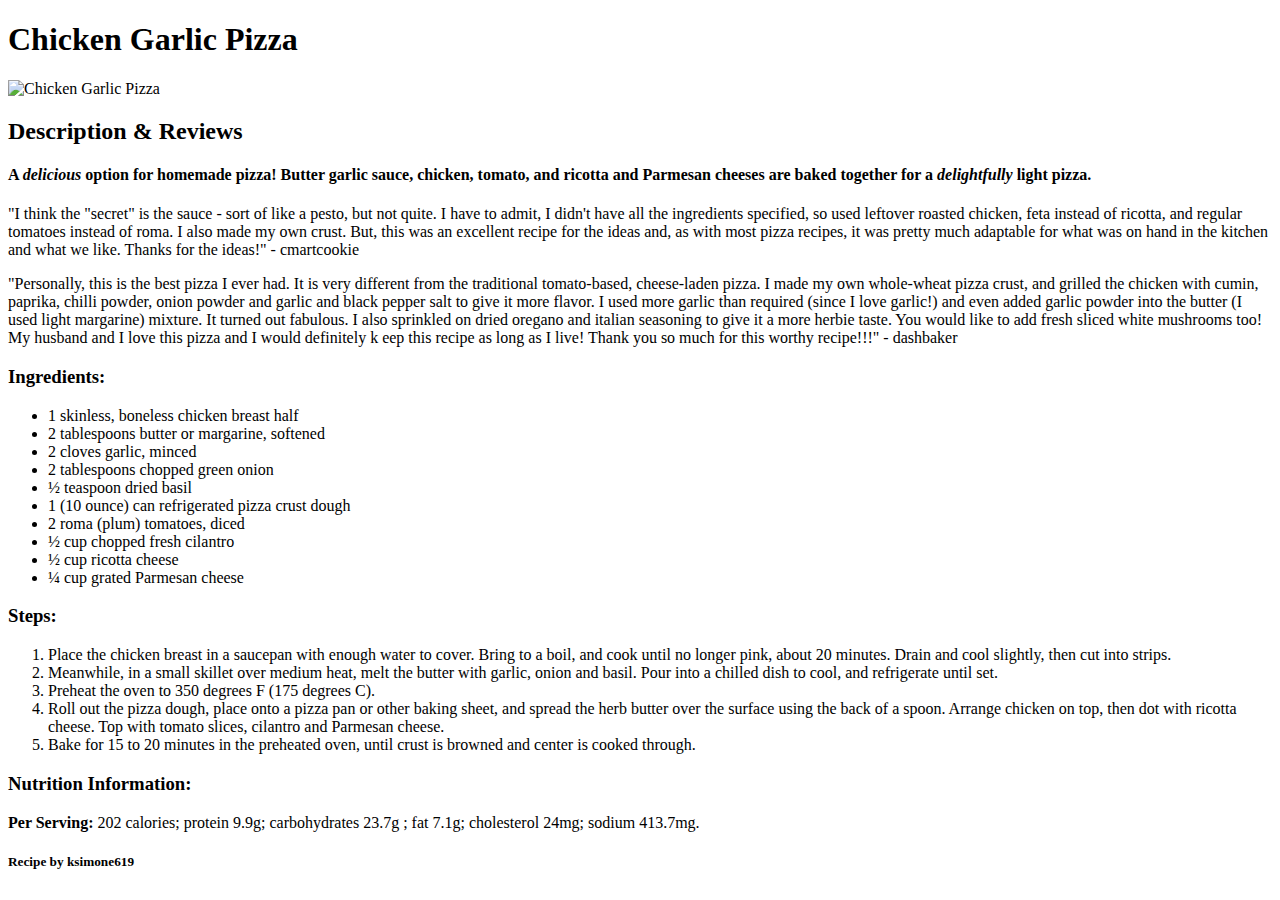
==== recipes/chickengarlicpizza.html @ cf007c7a "Finished Final Recipe & Added it to Odin Recipes" ====
<!DOCTYPE html>
<html lang="en">
<head>
    <meta charset="UTF-8">
    <meta http-equiv="X-UA-Compatible" content="IE=edge">
    <meta name="viewport" content="width=device-width, initial-scale=1.0">
    <title>Chicken Garlic Pizza</title>
</head>
<body>
    <h1>Chicken Garlic Pizza</h1>
    <img src="https://imagesvc.meredithcorp.io/v3/mm/image?url=https%3A%2F%2Fimages.media-allrecipes.com%2Fuserphotos%2F4272.jpg&w=596&h=596&c=sc&poi=face&q=60"
    alt="Chicken Garlic Pizza" style="height:300px;width:300px;">
    <h2>Description & Reviews</h2>
    <h4>A <i>delicious</i> option for homemade pizza! Butter garlic sauce, chicken, tomato, 
        and ricotta and Parmesan cheeses are baked together for a <i>delightfully</i> light 
        pizza.</h4>
        <p>"I think the "secret" is the sauce - sort of like a pesto, but not quite. 
            I have to admit, I didn't have all the ingredients specified, so used 
            leftover roasted chicken, feta instead of ricotta, and regular tomatoes 
            instead of roma. I also made my own crust. But, this was an excellent 
            recipe for the ideas and, as with most pizza recipes, it was pretty much 
            adaptable for what was on hand in the kitchen and what we like. Thanks
             for the ideas!" - cmartcookie</p>
        <p>"Personally, this is the best pizza I ever had. It is very different from
            the traditional tomato-based, cheese-laden pizza. I made my own whole-wheat
            pizza crust, and grilled the chicken with cumin, paprika, chilli powder,
            onion powder and garlic and black pepper salt to give it more flavor. I
            used more garlic than required (since I love garlic!) and even added 
            garlic powder into the butter (I used light margarine) mixture. It turned
            out fabulous. I also sprinkled on dried oregano and italian seasoning to
            give it a more herbie taste. You would like to add fresh sliced white 
            mushrooms too! My husband and I love this pizza and I would definitely k
            eep this recipe as long as I live! Thank you so much for this worthy 
            recipe!!!" - dashbaker</p>
    <h3>Ingredients:</h3>
        <ul>
            <li>1 skinless, boneless chicken breast half</li>
            <li>2 tablespoons butter or margarine, softened</li>
            <li>2 cloves garlic, minced</li>
            <li>2 tablespoons chopped green onion</li>
            <li>½ teaspoon dried basil</li>
            <li>1 (10 ounce) can refrigerated pizza crust dough</li>
            <li>2 roma (plum) tomatoes, diced</li>
            <li>½ cup chopped fresh cilantro</li>
            <li>½ cup ricotta cheese</li>
            <li>¼ cup grated Parmesan cheese</li>
        </ul>
    <h3>Steps:</h3>
        <ol>
            <li>Place the chicken breast in a saucepan with enough water to cover. 
                Bring to a boil, and cook until no longer pink, about 20 minutes. 
                Drain and cool slightly, then cut into strips.</li>
            <li>Meanwhile, in a small skillet over medium heat, melt the butter with 
                garlic, onion and basil. Pour into a chilled dish to cool, and 
                refrigerate until set.</li>
            <li>Preheat the oven to 350 degrees F (175 degrees C).</li>
            <li>Roll out the pizza dough, place onto a pizza pan or other baking sheet,
                and spread the herb butter over the surface using the back of a spoon.
                Arrange chicken on top, then dot with ricotta cheese. Top with tomato
                slices, cilantro and Parmesan cheese.</li>
            <li>Bake for 15 to 20 minutes in the preheated oven, until crust is browned
                and center is cooked through.</li>
        </ol>
    <h3>Nutrition Information:</h3>
        <p><strong>Per Serving:</strong> 202 calories; protein 9.9g; carbohydrates 23.7g
            ; fat 7.1g; cholesterol 24mg; sodium 413.7mg.</p>
    <h5>Recipe by ksimone619</h5>
</body>
</html>
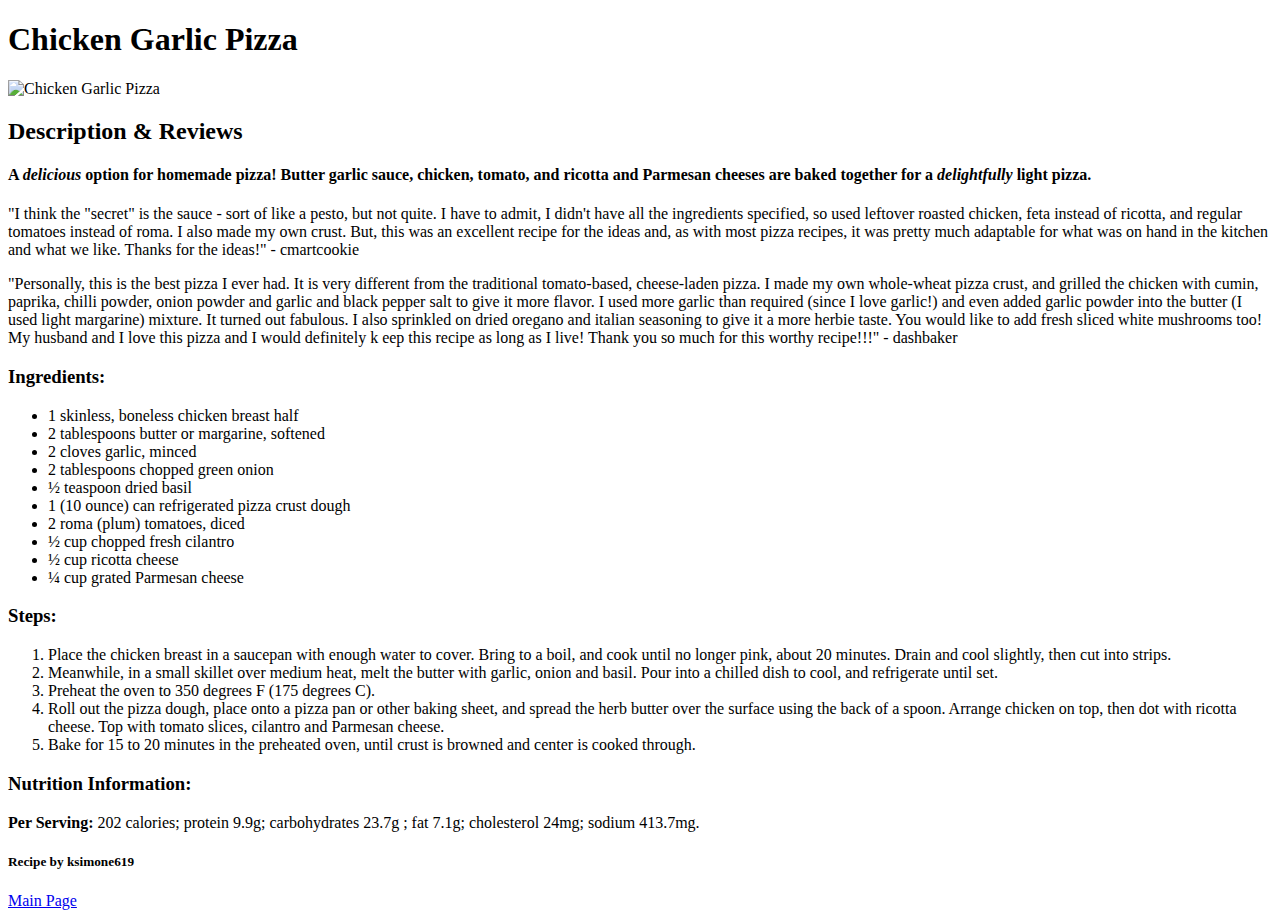
==== commit 9fa858c1: "Changed "go to main page" to "Main Page"" ====
--- a/recipes/chickengarlicpizza.html
+++ b/recipes/chickengarlicpizza.html
@@ -65,5 +65,6 @@
         <p><strong>Per Serving:</strong> 202 calories; protein 9.9g; carbohydrates 23.7g
             ; fat 7.1g; cholesterol 24mg; sodium 413.7mg.</p>
     <h5>Recipe by ksimone619</h5>
+    <a href="../index.html">Main Page</a>
 </body>
 </html>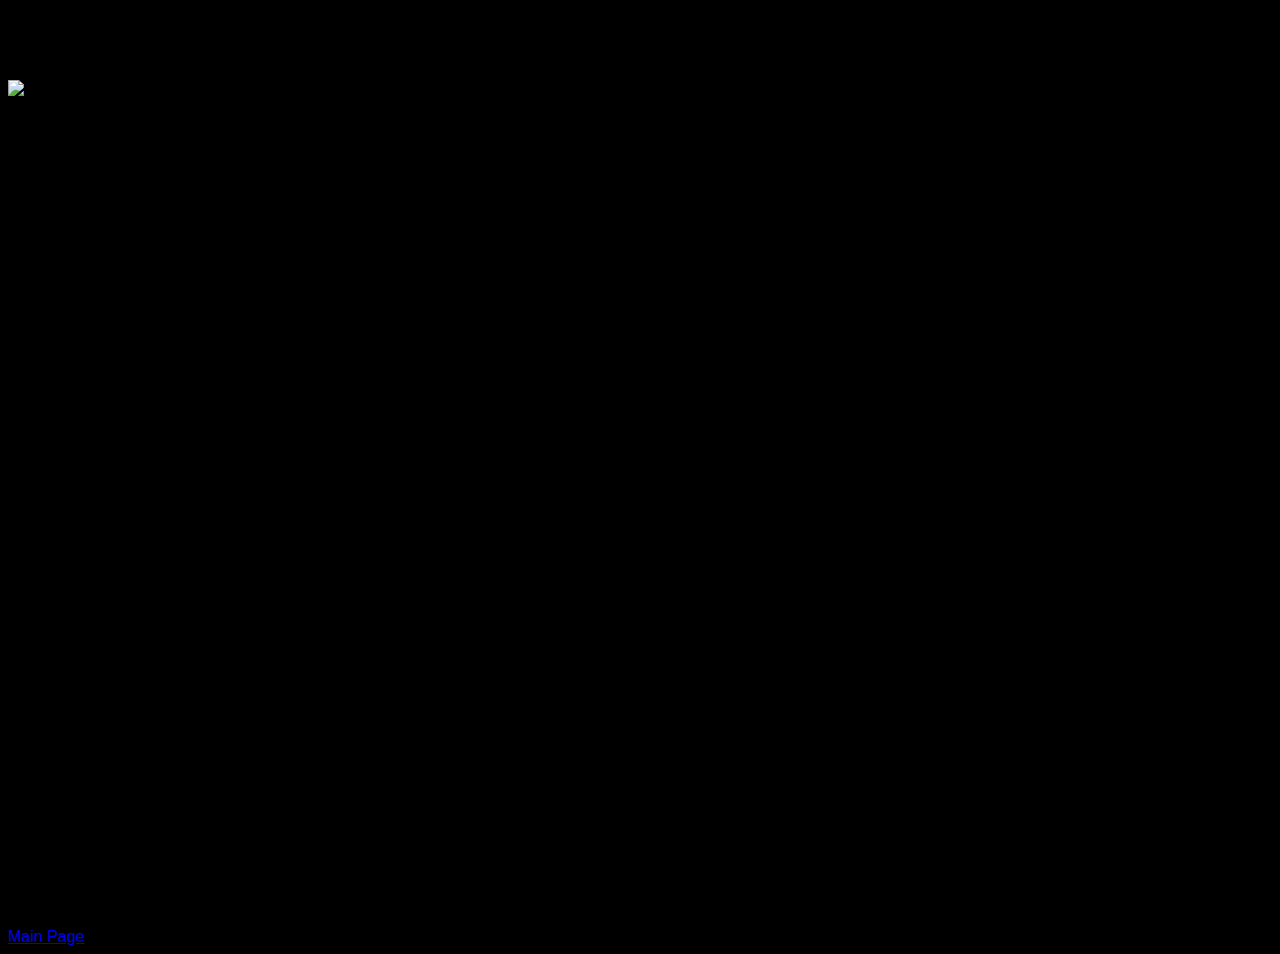
==== commit f4ad0177: "Added new background and made main page text white" ====
--- a/recipes/chickengarlicpizza.html
+++ b/recipes/chickengarlicpizza.html
@@ -1,6 +1,7 @@
 <!DOCTYPE html>
 <html lang="en">
 <head>
+    <link rel="stylesheet" href="../styles.css">
     <meta charset="UTF-8">
     <meta http-equiv="X-UA-Compatible" content="IE=edge">
     <meta name="viewport" content="width=device-width, initial-scale=1.0">
--- a/styles.css
+++ b/styles.css
@@ -0,0 +1,37 @@
+body {
+  font-family: Verdana, Geneva, Tahoma, sans-serif;
+  background-image: url(./images/recipe-main-bg.jpg);
+  background-color: black;
+  background-repeat: no-repeat;
+  
+}
+
+#title {
+    color: white;
+    text-align: center;
+    border: 5px groove;
+    border-radius: 10px;
+    margin: auto;
+    box-sizing: border-box;width: 520px;
+}
+
+img.zucchini, img.chickengarlicpizza, img.oreocheesecake {
+  height:200px;width:225px;
+  
+}
+
+a.zucchini, a.oreocheesecake, a.chickengarlicpizza {
+  font-size: 25px;
+  border: rgb(255, 255, 255) ridge;
+  border-radius: 4px;
+  color: white;  
+  text-align: center;
+}
+
+a.zucchini, a.oreocheesecake {
+  box-sizing: border-box;height: auto;width:235px
+}
+
+a.chickengarlicpizza {
+  box-sizing: border-box;height: auto; width: 272px;
+}
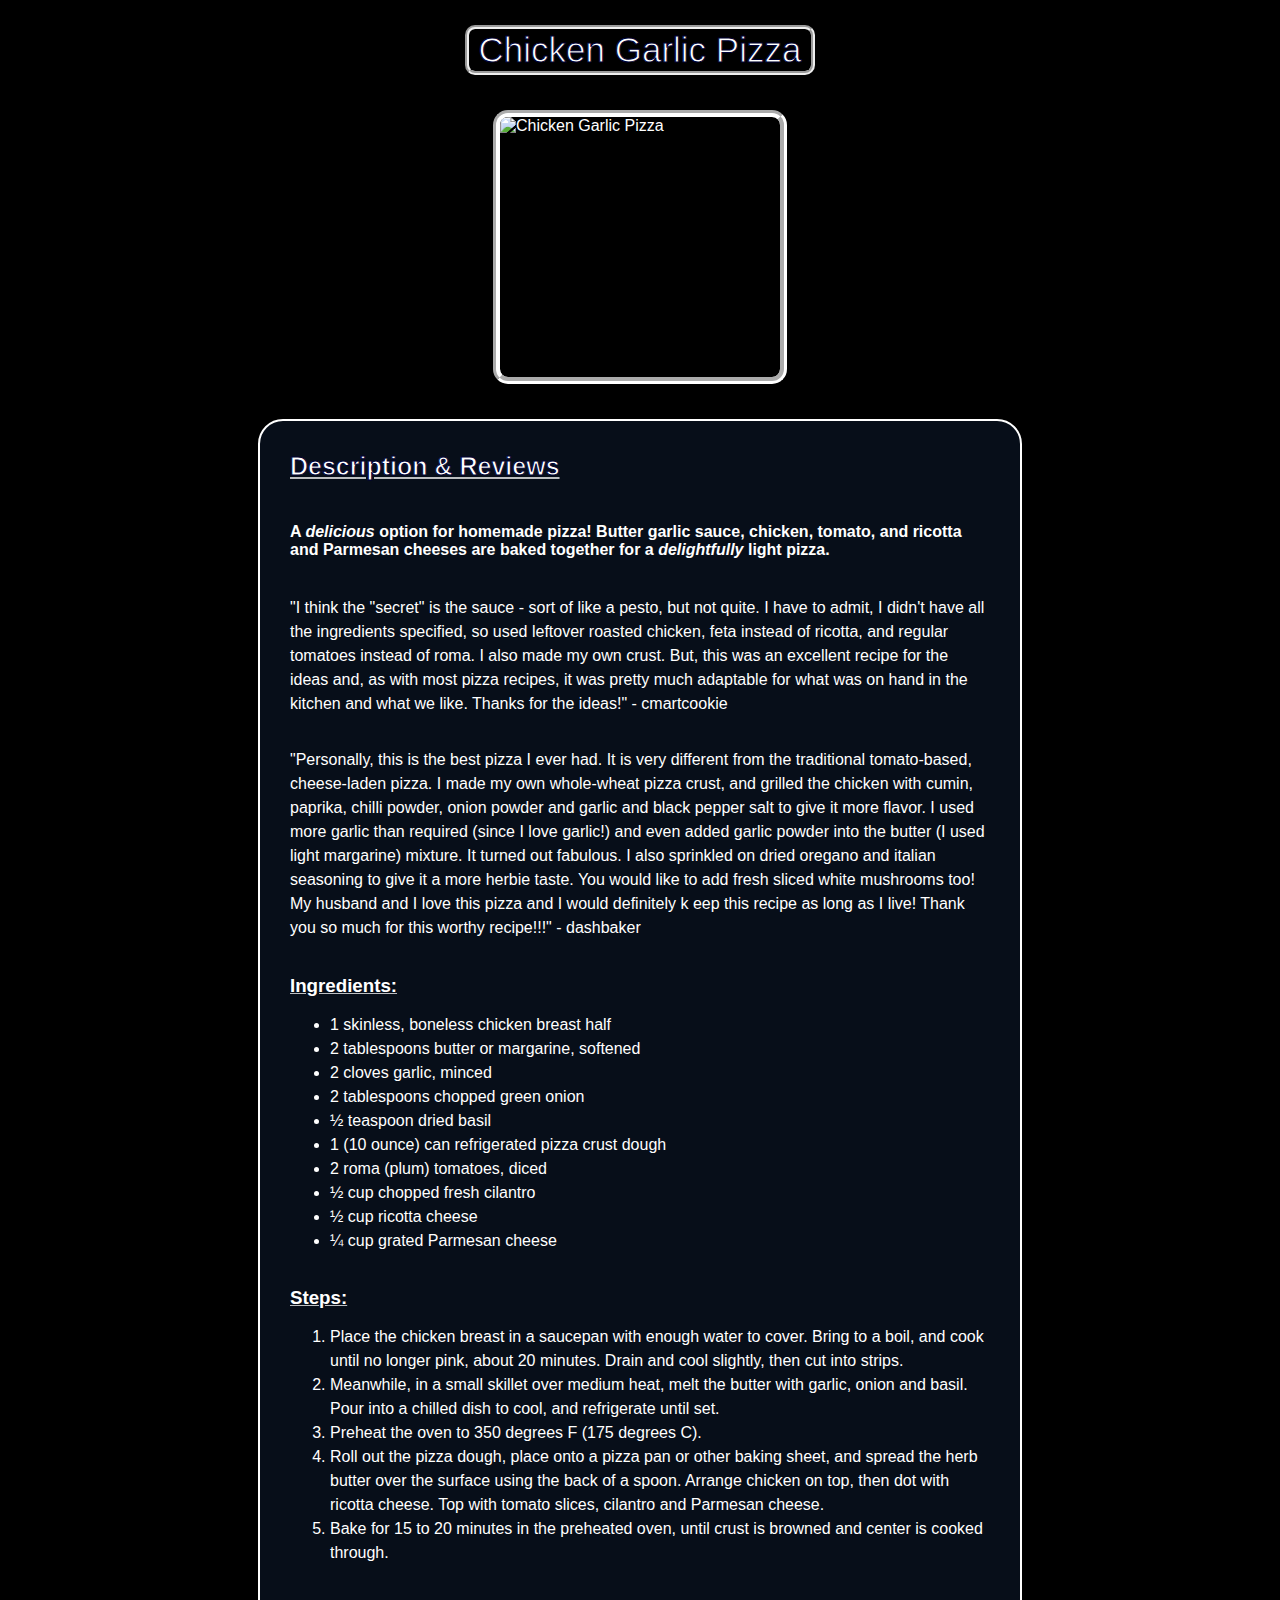
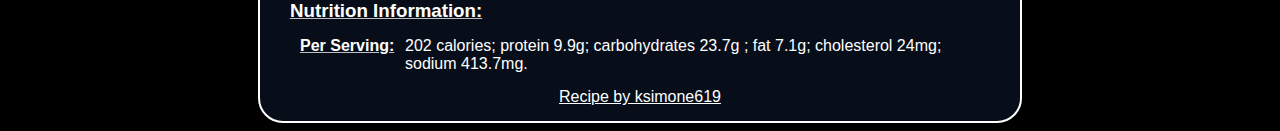
==== commit 039be6c4: "Added CSS to remaining pages and combined them together" ====
--- a/recipes/chickengarlicpizza.html
+++ b/recipes/chickengarlicpizza.html
@@ -1,71 +1,75 @@
 <!DOCTYPE html>
 <html lang="en">
 <head>
-    <link rel="stylesheet" href="../styles.css">
+    <link rel="stylesheet" href="../CSS/stylessub.css">
     <meta charset="UTF-8">
     <meta http-equiv="X-UA-Compatible" content="IE=edge">
     <meta name="viewport" content="width=device-width, initial-scale=1.0">
     <title>Chicken Garlic Pizza</title>
 </head>
 <body>
-    <h1>Chicken Garlic Pizza</h1>
-    <img src="https://imagesvc.meredithcorp.io/v3/mm/image?url=https%3A%2F%2Fimages.media-allrecipes.com%2Fuserphotos%2F4272.jpg&w=596&h=596&c=sc&poi=face&q=60"
-    alt="Chicken Garlic Pizza" style="height:300px;width:300px;">
-    <h2>Description & Reviews</h2>
-    <h4>A <i>delicious</i> option for homemade pizza! Butter garlic sauce, chicken, tomato, 
-        and ricotta and Parmesan cheeses are baked together for a <i>delightfully</i> light 
-        pizza.</h4>
-        <p>"I think the "secret" is the sauce - sort of like a pesto, but not quite. 
-            I have to admit, I didn't have all the ingredients specified, so used 
-            leftover roasted chicken, feta instead of ricotta, and regular tomatoes 
-            instead of roma. I also made my own crust. But, this was an excellent 
-            recipe for the ideas and, as with most pizza recipes, it was pretty much 
-            adaptable for what was on hand in the kitchen and what we like. Thanks
-             for the ideas!" - cmartcookie</p>
-        <p>"Personally, this is the best pizza I ever had. It is very different from
-            the traditional tomato-based, cheese-laden pizza. I made my own whole-wheat
-            pizza crust, and grilled the chicken with cumin, paprika, chilli powder,
-            onion powder and garlic and black pepper salt to give it more flavor. I
-            used more garlic than required (since I love garlic!) and even added 
-            garlic powder into the butter (I used light margarine) mixture. It turned
-            out fabulous. I also sprinkled on dried oregano and italian seasoning to
-            give it a more herbie taste. You would like to add fresh sliced white 
-            mushrooms too! My husband and I love this pizza and I would definitely k
-            eep this recipe as long as I live! Thank you so much for this worthy 
-            recipe!!!" - dashbaker</p>
-    <h3>Ingredients:</h3>
-        <ul>
-            <li>1 skinless, boneless chicken breast half</li>
-            <li>2 tablespoons butter or margarine, softened</li>
-            <li>2 cloves garlic, minced</li>
-            <li>2 tablespoons chopped green onion</li>
-            <li>½ teaspoon dried basil</li>
-            <li>1 (10 ounce) can refrigerated pizza crust dough</li>
-            <li>2 roma (plum) tomatoes, diced</li>
-            <li>½ cup chopped fresh cilantro</li>
-            <li>½ cup ricotta cheese</li>
-            <li>¼ cup grated Parmesan cheese</li>
-        </ul>
-    <h3>Steps:</h3>
-        <ol>
-            <li>Place the chicken breast in a saucepan with enough water to cover. 
-                Bring to a boil, and cook until no longer pink, about 20 minutes. 
-                Drain and cool slightly, then cut into strips.</li>
-            <li>Meanwhile, in a small skillet over medium heat, melt the butter with 
-                garlic, onion and basil. Pour into a chilled dish to cool, and 
-                refrigerate until set.</li>
-            <li>Preheat the oven to 350 degrees F (175 degrees C).</li>
-            <li>Roll out the pizza dough, place onto a pizza pan or other baking sheet,
-                and spread the herb butter over the surface using the back of a spoon.
-                Arrange chicken on top, then dot with ricotta cheese. Top with tomato
-                slices, cilantro and Parmesan cheese.</li>
-            <li>Bake for 15 to 20 minutes in the preheated oven, until crust is browned
-                and center is cooked through.</li>
-        </ol>
-    <h3>Nutrition Information:</h3>
-        <p><strong>Per Serving:</strong> 202 calories; protein 9.9g; carbohydrates 23.7g
-            ; fat 7.1g; cholesterol 24mg; sodium 413.7mg.</p>
-    <h5>Recipe by ksimone619</h5>
-    <a href="../index.html">Main Page</a>
+    <a href="../index.html" id="title">Chicken Garlic Pizza</h1></a>
+    <img id="imagePizza" src="https://imagesvc.meredithcorp.io/v3/mm/image?url=https%3A%2F%2Fimages.media-allrecipes.com%2Fuserphotos%2F4272.jpg&w=596&h=596&c=sc&poi=face&q=60"
+    alt="Chicken Garlic Pizza">
+    <div class="container-1">
+        <h2>Description & Reviews</h2>
+        <h4>A <i>delicious</i> option for homemade pizza! Butter garlic sauce, chicken, tomato, 
+            and ricotta and Parmesan cheeses are baked together for a <i>delightfully</i> light 
+            pizza.</h4>
+            <p>"I think the "secret" is the sauce - sort of like a pesto, but not quite. 
+                I have to admit, I didn't have all the ingredients specified, so used 
+                leftover roasted chicken, feta instead of ricotta, and regular tomatoes 
+                instead of roma. I also made my own crust. But, this was an excellent 
+                recipe for the ideas and, as with most pizza recipes, it was pretty much 
+                adaptable for what was on hand in the kitchen and what we like. Thanks
+                for the ideas!" - cmartcookie</p>
+            <p>"Personally, this is the best pizza I ever had. It is very different from
+                the traditional tomato-based, cheese-laden pizza. I made my own whole-wheat
+                pizza crust, and grilled the chicken with cumin, paprika, chilli powder,
+                onion powder and garlic and black pepper salt to give it more flavor. I
+                used more garlic than required (since I love garlic!) and even added 
+                garlic powder into the butter (I used light margarine) mixture. It turned
+                out fabulous. I also sprinkled on dried oregano and italian seasoning to
+                give it a more herbie taste. You would like to add fresh sliced white 
+                mushrooms too! My husband and I love this pizza and I would definitely k
+                eep this recipe as long as I live! Thank you so much for this worthy 
+                recipe!!!" - dashbaker</p>
+        <h3>Ingredients:</h3>
+            <ul>
+                <li>1 skinless, boneless chicken breast half</li>
+                <li>2 tablespoons butter or margarine, softened</li>
+                <li>2 cloves garlic, minced</li>
+                <li>2 tablespoons chopped green onion</li>
+                <li>½ teaspoon dried basil</li>
+                <li>1 (10 ounce) can refrigerated pizza crust dough</li>
+                <li>2 roma (plum) tomatoes, diced</li>
+                <li>½ cup chopped fresh cilantro</li>
+                <li>½ cup ricotta cheese</li>
+                <li>¼ cup grated Parmesan cheese</li>
+            </ul>
+        <h3>Steps:</h3>
+            <ol>
+                <li>Place the chicken breast in a saucepan with enough water to cover. 
+                    Bring to a boil, and cook until no longer pink, about 20 minutes. 
+                    Drain and cool slightly, then cut into strips.</li>
+                <li>Meanwhile, in a small skillet over medium heat, melt the butter with 
+                    garlic, onion and basil. Pour into a chilled dish to cool, and 
+                    refrigerate until set.</li>
+                <li>Preheat the oven to 350 degrees F (175 degrees C).</li>
+                <li>Roll out the pizza dough, place onto a pizza pan or other baking sheet,
+                    and spread the herb butter over the surface using the back of a spoon.
+                    Arrange chicken on top, then dot with ricotta cheese. Top with tomato
+                    slices, cilantro and Parmesan cheese.</li>
+                <li>Bake for 15 to 20 minutes in the preheated oven, until crust is browned
+                    and center is cooked through.</li>
+            </ol>
+        <h3>Nutrition Information:</h3>
+        <div class="nutrition-container">
+            <div class="serving">Per Serving:</div>
+            <div class="nutrition-info">202 calories; protein 9.9g; carbohydrates 23.7g
+                ; fat 7.1g; cholesterol 24mg; sodium 413.7mg.</div>
+        </div>
+        <a class="recipe-link" href="https://www.allrecipes.com/recipe/91769/chicken-garlic-pizza/">Recipe by ksimone619</a>
+    </div>
 </body>
 </html>--- a/CSS/stylessub.css
+++ b/CSS/stylessub.css
@@ -0,0 +1,87 @@
+html{
+    box-sizing: border-box;
+    font-family: Verdana, Geneva, Tahoma, sans-serif;
+    background: url(../images/recipe-main-bg.jpg) no-repeat center center fixed; 
+    background-size: cover;
+    background-color: black;
+    color: white;
+}
+
+#title {
+    text-align: center;
+    -webkit-text-stroke: 1px rgb(0, 1, 54);
+    font-size: 35px;
+    border: 4px groove;
+    border-radius: 10px;
+    width: fit-content;
+    display: block;
+    margin-left: auto;
+    margin-right: auto;
+    text-decoration: none;
+    padding: 1px 10px;
+    margin-top: 25px;
+}
+ol, ul, p{line-height: 1.5;}
+a {color: white;}
+a:hover {color: rgb(117, 117, 117);}
+
+
+#image, #imagePizza {
+    display: block;
+    margin-left: auto;
+    margin-right: auto;
+    margin-top: 35px;
+    width:385px;height:255px;
+    border: 7px white groove;
+    border-radius: 15px;
+}
+
+#imagePizza{
+    width: 280px;
+    height: 260px;
+}
+
+.container-1 {
+    margin: auto;
+    text-align: left;
+    margin-top: 35px;
+    max-width: 700px;
+    background-color: #070E19;
+    padding: 10px 30px;
+    border: white solid 2px;
+    border-radius: 25px;
+    display: flex;
+    flex-flow: column;
+}
+ .nutrition-container{
+    gap: 5px;
+    display: flex;
+    flex-flow: row wrap;
+    margin: 15px 10px;
+}
+
+.serving{
+    width: 100px;
+    display: inline;
+    font-weight: 600;
+}
+
+.nutrition-info{
+    justify-content: center;
+    display: flex;
+    max-width: 575px;
+}
+
+.recipe-link{
+    text-align: center;
+    margin-bottom: 5px;
+}
+
+h3{margin-bottom: 0px;}
+
+h2, h3, .serving {text-decoration: underline rgba(255, 255, 255, 0.733);}
+
+h2{ 
+    font-size: 25px; 
+    -webkit-text-stroke: 1px rgb(0, 1, 54);
+}